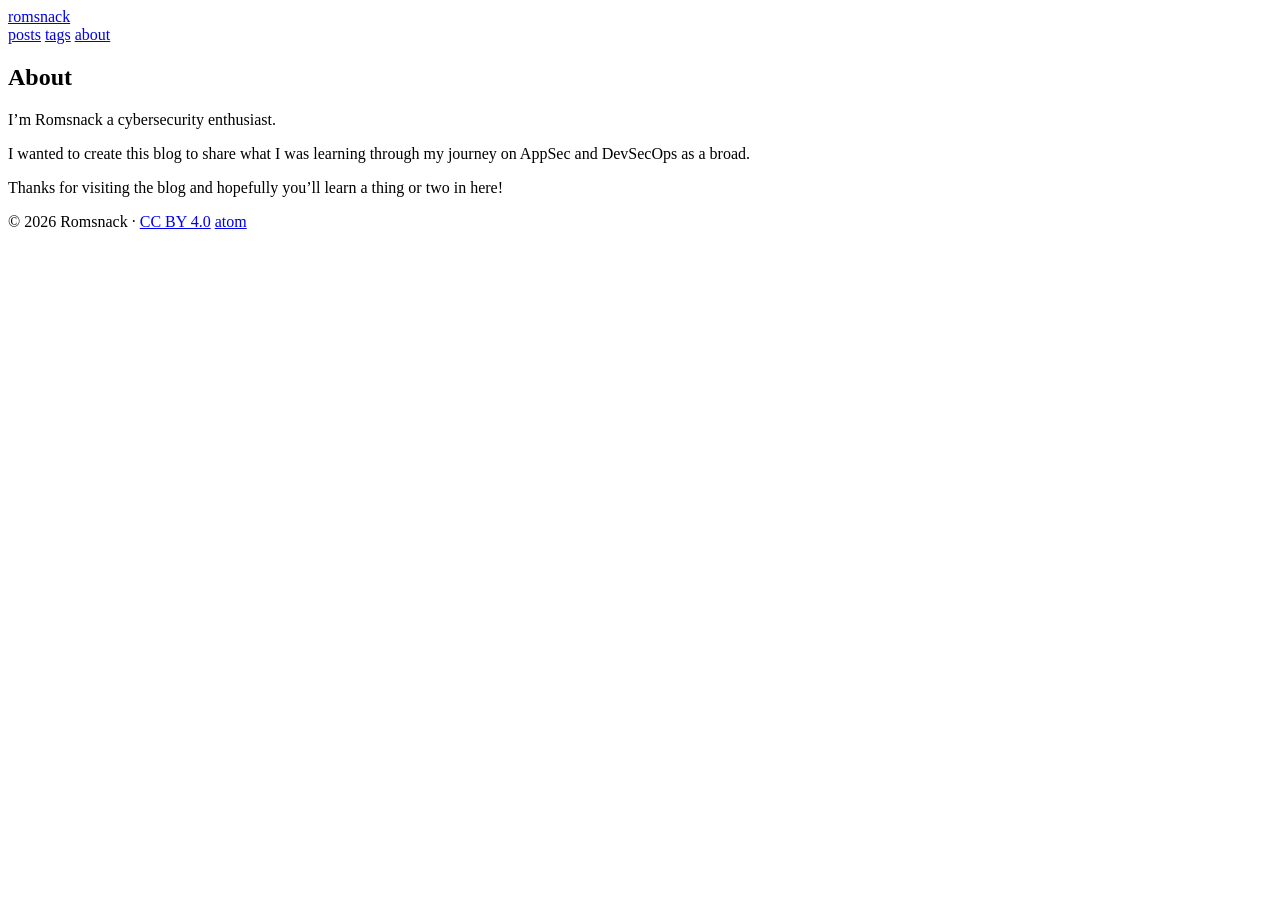
==== public/about/index.html @ 64bb71a7 "Adding the base of the blog." ====
<!doctype html>
<html lang="en">
<head>
<meta charset="utf-8">
<meta name="viewport" content="width=device-width, initial-scale=1">
<title>About · romsnack</title>
<meta name="description" content="Who writes here.">
<link rel="canonical" href="https://romsnack.github.io/PersonalBlog/about/">
<link rel="stylesheet" href="/PersonalBlog/style.css">
<link rel="stylesheet" href="/PersonalBlog/chroma.css">
<link rel="alternate" type="application/atom+xml" title="romsnack" href="/PersonalBlog/atom.xml">
<meta property="og:type" content="article">
<meta property="og:title" content="About">
<meta property="og:description" content="Who writes here.">
<meta property="og:url" content="https://romsnack.github.io/PersonalBlog/about/">
</head>
<body>
<header class="site-header">
  <a class="wordmark" href="/PersonalBlog/">romsnack</a>
  <nav>
    <a href="/PersonalBlog/">posts</a>
    <a href="/PersonalBlog/tags/">tags</a>
    <a href="/PersonalBlog/about/">about</a>
  </nav>
</header>

<main>


<article class="post">
  <h1>About</h1>
  <div class="prose"><p>I&rsquo;m Romsnack a cybersecurity enthusiast.</p>
<p>I wanted to create this blog to share what I was learning through my journey on AppSec and DevSecOps as a broad.</p>
<p>Thanks for visiting the blog and hopefully you&rsquo;ll learn a thing or two in here!</p>
</div>
</article>


</main>

<footer class="site-footer">
  <span>© 2026 Romsnack · <a rel="license" href="https://creativecommons.org/licenses/by/4.0/">CC BY 4.0</a></span>
  <a href="/PersonalBlog/atom.xml">atom</a>
</footer>

</body>
</html>
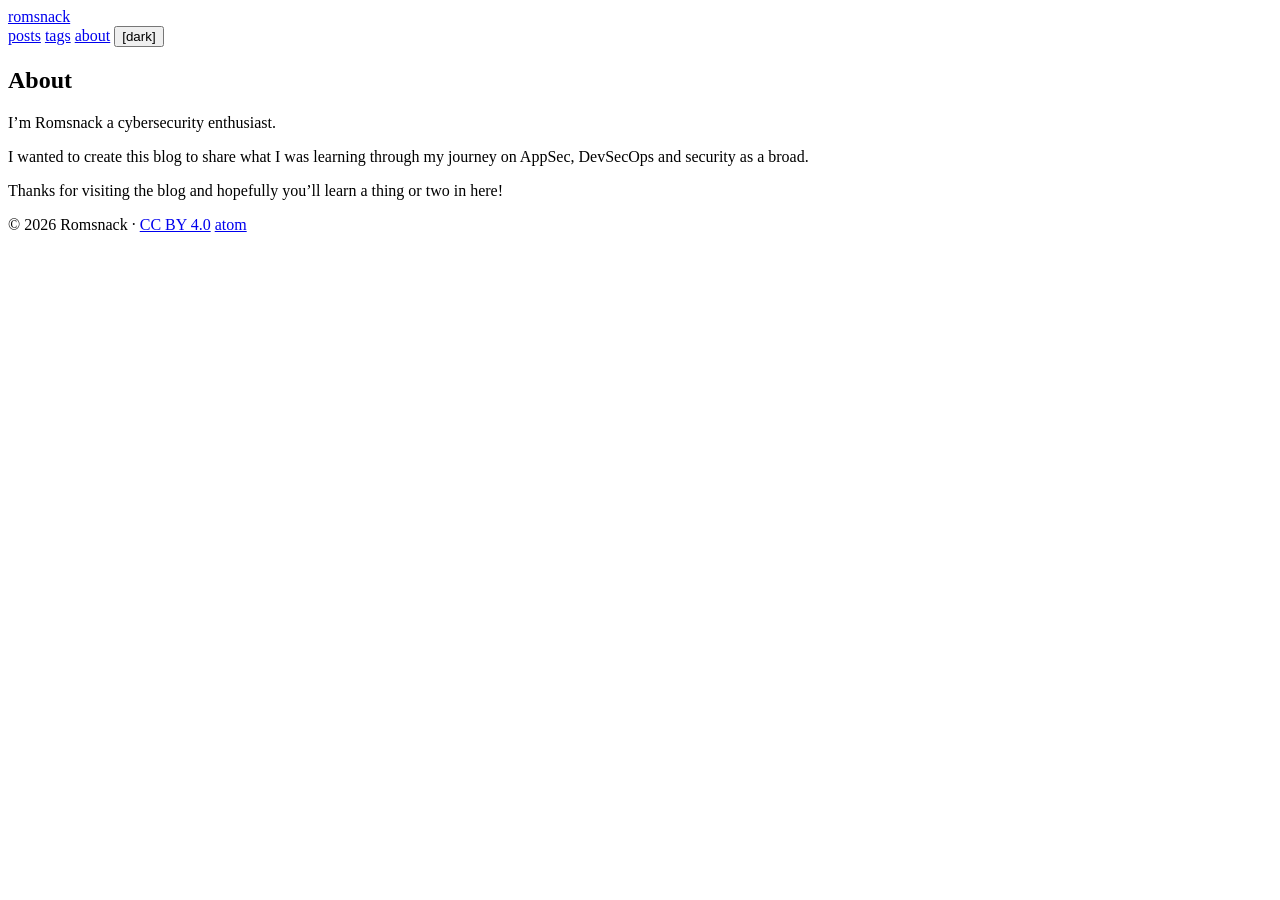
==== commit 41edfd1b: "Adding a button to switch between light and dark mode" ====
--- a/public/about/index.html
+++ b/public/about/index.html
@@ -6,21 +6,33 @@
 <title>About · romsnack</title>
 <meta name="description" content="Who writes here.">
 <link rel="canonical" href="https://romsnack.github.io/PersonalBlog/about/">
-<link rel="stylesheet" href="/PersonalBlog/style.css">
-<link rel="stylesheet" href="/PersonalBlog/chroma.css">
-<link rel="alternate" type="application/atom+xml" title="romsnack" href="/PersonalBlog/atom.xml">
+<link rel="stylesheet" href="/style.css">
+<link rel="stylesheet" href="/chroma.css">
+<link rel="alternate" type="application/atom+xml" title="romsnack" href="/atom.xml">
 <meta property="og:type" content="article">
 <meta property="og:title" content="About">
 <meta property="og:description" content="Who writes here.">
 <meta property="og:url" content="https://romsnack.github.io/PersonalBlog/about/">
+<script>
+
+
+(function () {
+  var d = document.documentElement;
+  d.classList.add("js");
+  try { var t = localStorage.getItem("theme"); if (t === "light") d.dataset.theme = t; } catch (e) {}
+})();
+</script>
 </head>
 <body>
 <header class="site-header">
-  <a class="wordmark" href="/PersonalBlog/">romsnack</a>
+  <a class="wordmark" href="/">romsnack</a>
   <nav>
-    <a href="/PersonalBlog/">posts</a>
-    <a href="/PersonalBlog/tags/">tags</a>
-    <a href="/PersonalBlog/about/">about</a>
+    <a href="/">posts</a>
+    <a href="/tags/">tags</a>
+    <a href="/about/">about</a>
+    <button class="theme-toggle" type="button" aria-label="Switch to light theme">
+      <span class="bracket">[</span><span class="theme-name">dark</span><span class="bracket">]</span>
+    </button>
   </nav>
 </header>
 
@@ -30,7 +42,7 @@
 <article class="post">
   <h1>About</h1>
   <div class="prose"><p>I&rsquo;m Romsnack a cybersecurity enthusiast.</p>
-<p>I wanted to create this blog to share what I was learning through my journey on AppSec and DevSecOps as a broad.</p>
+<p>I wanted to create this blog to share what I was learning through my journey on AppSec, DevSecOps and security as a broad.</p>
 <p>Thanks for visiting the blog and hopefully you&rsquo;ll learn a thing or two in here!</p>
 </div>
 </article>
@@ -40,8 +52,30 @@
 
 <footer class="site-footer">
   <span>© 2026 Romsnack · <a rel="license" href="https://creativecommons.org/licenses/by/4.0/">CC BY 4.0</a></span>
-  <a href="/PersonalBlog/atom.xml">atom</a>
+  <a href="/atom.xml">atom</a>
 </footer>
+<script>
+(function () {
+  var d = document.documentElement;
+  var btn = document.querySelector(".theme-toggle");
+  var name = btn.querySelector(".theme-name");
 
+  function paint() {
+    var light = d.dataset.theme === "light";
+    name.textContent = light ? "light" : "dark";
+    btn.setAttribute("aria-label", "Switch to " + (light ? "dark" : "light") + " theme");
+  }
+
+  btn.addEventListener("click", function () {
+    var light = d.dataset.theme !== "light";
+    if (light) { d.dataset.theme = "light"; } else { delete d.dataset.theme; }
+    try { localStorage.setItem("theme", light ? "light" : "dark"); } catch (e) {}
+    paint();
+  });
+
+  paint();
+})();
+</script>
+<script>new EventSource("/_livereload").onmessage = () => location.reload()</script>
 </body>
 </html>
